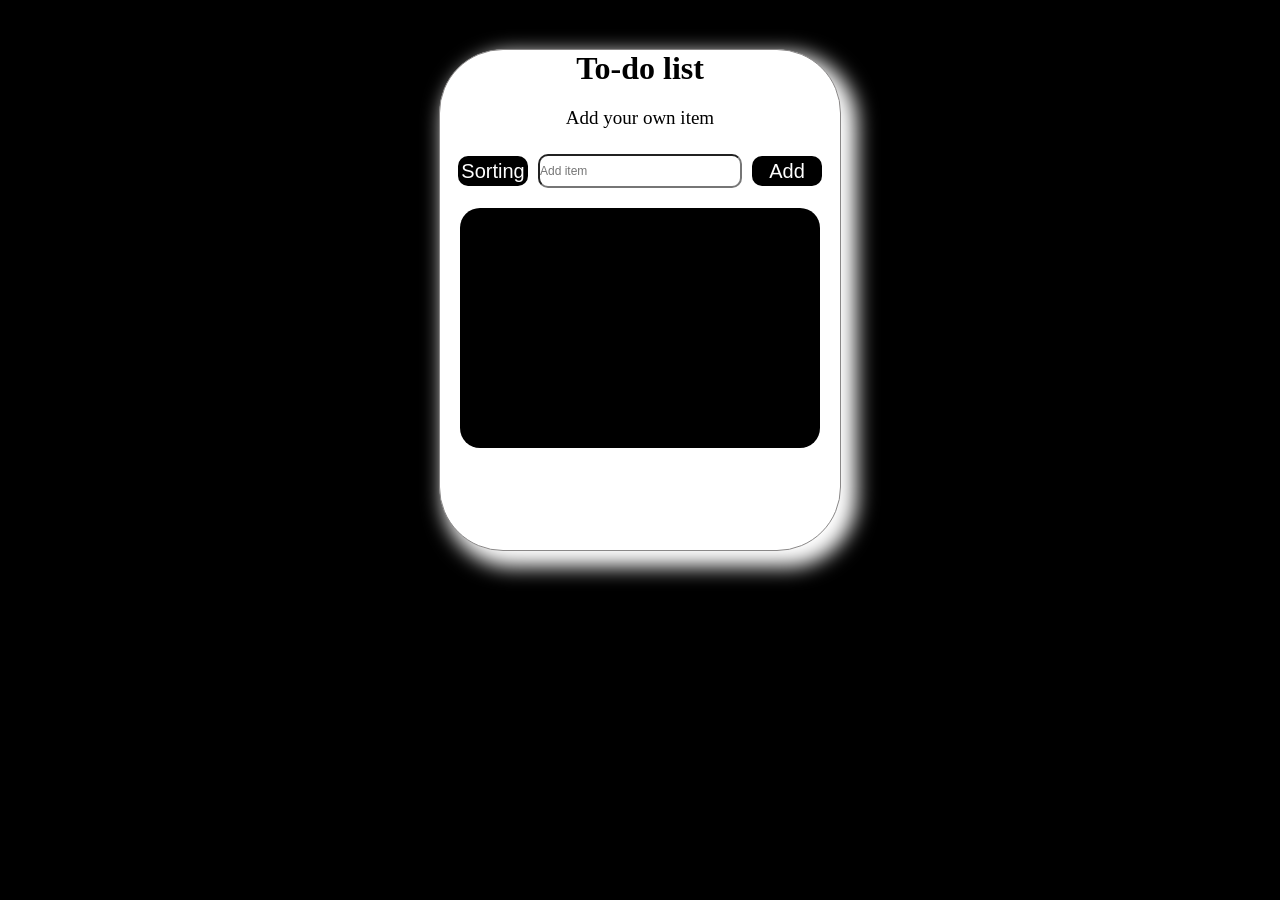
==== index.html @ aaa816d0 "todo" ====
<!DOCTYPE html>
<html lang="en">
  <head>
    <meta charset="UTF-8" />
    <meta http-equiv="X-UA-Compatible" content="IE=edge" />
    <meta name="viewport" content="width=device-width, initial-scale=1.0" />
    <link rel="stylesheet" href="./assets/style/style.css" />
    <title>To-do list</title>
  </head>
  <body>
    <div class="container">
      <div class="todo">
        <h1>To-do list</h1>
        <label for="add">Add your own item </label>
        <br />
        <div class="grid">
          <button class="sort" id="sort">Sorting</button>
          <input type="text" class="input" id="input" placeholder="Add item" />
          <button class="btn-add" id="add">Add</button>
        </div>
        <div class="output">
          <div class="wrapper">
            <div class="list" id="show">
              <p id="show-list" class="p"></p>
            </div>
          </div>
        </div>
      </div>
    </div>

    <script src="./assets/JS/index.js"></script>
  </body>
</html>
---- assets/style/style.css ----
* {
    padding: 0;
    margin: 0;
}

body {
    background-color: #000000;
}

.grid {
    display: flex;
    flex-direction: row;
    align-items: center;
    justify-content: center;
    margin: 7px;
    gap: 10px;
}

.container {
    display: grid;
    align-items: center;
    justify-content: center;
    min-height: 600px;
}


h1 {
    display: flex;
    align-items: center;
    justify-content: center;
}

label {
    display: flex;
    align-items: center;
    justify-content: center;
    margin-top: 20px;
    font-size: 19px;
}

.todo {
    background-color: white;
    width: 400px;
    height: 500px;
    border-radius: 4rem;
    border:  1px solid rgb(138, 136, 136);
    box-shadow: white 10px 10px 20px 6px;
}

button {
    font-size: 20px;
    width:70px;
    height: 30px;
    border-radius: 10px;
    border: none;
    background-color: black;
    color: white;
}

input {
    height: 30px;
    border-radius: 10px;
    width: 200px;
}

.output {
    background-color: black;
    color: white;
    display: grid;
    height: 200px;
    margin: 20px;
    padding: 20px;
    border-radius: 20px;
    
}



.show-list {
    color: white;
}



.delete {
    color: rgb(0, 0, 0);
    background-color: white;
    width: 20px;
    border-radius: 0px;
    height: 20px;
    
}

.task {
    display: flex;
    flex-direction: row;
    gap: 30px;
    position: relative;
    width: 100%;



}

input {
    font-size: 12px;
}

.show-list {
    position: relative;
    width: 100%;
    margin-right: 50px;
}
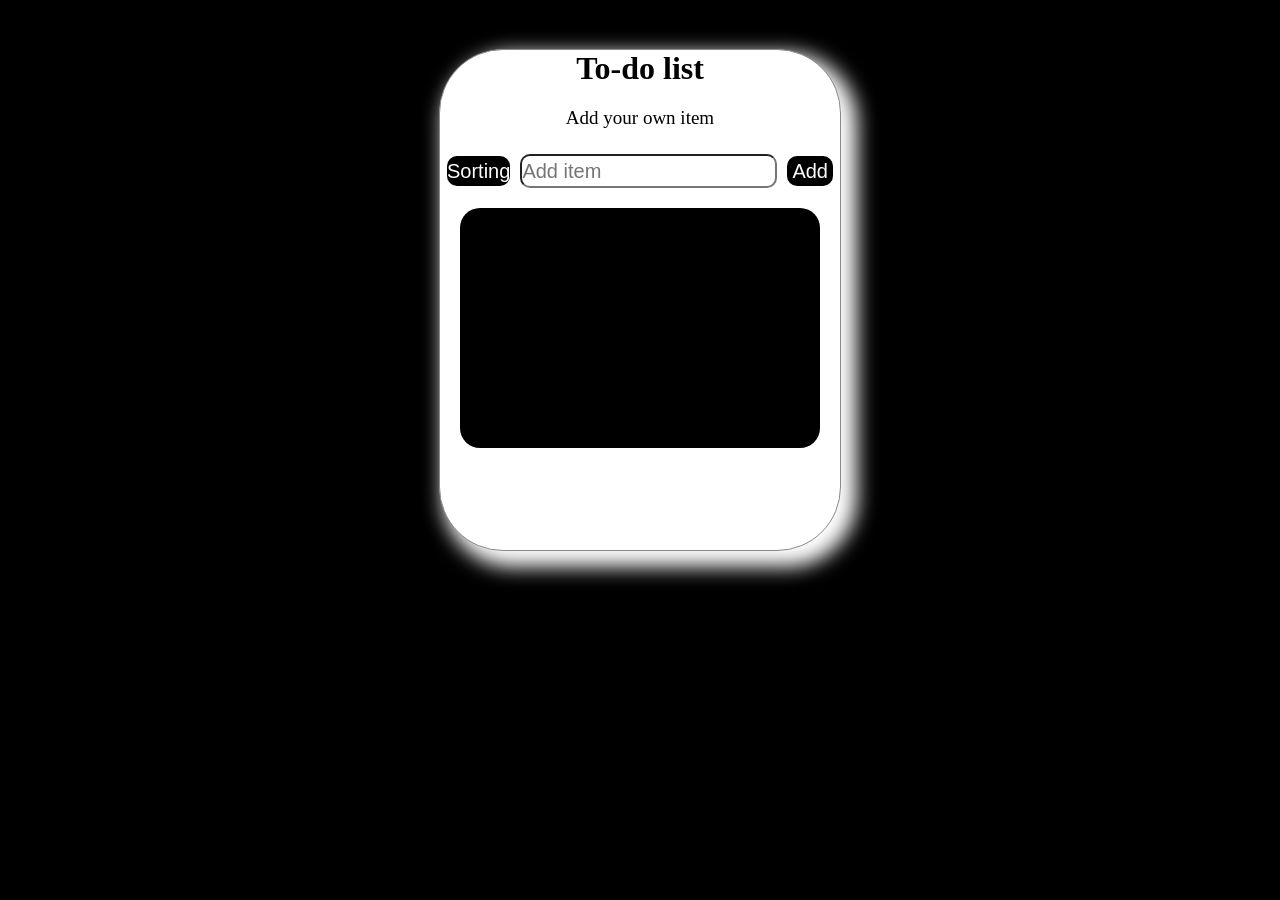
==== commit bd4a05b0: "Todo" ====
--- a/index.html
+++ b/index.html
@@ -15,13 +15,13 @@
         <br />
         <div class="grid">
           <button class="sort" id="sort">Sorting</button>
-          <input type="text" class="input" id="input" placeholder="Add item" />
+          <input type="text" class="addlist" id="input" placeholder="Add item" />
           <button class="btn-add" id="add">Add</button>
         </div>
-        <div class="output">
-          <div class="wrapper">
+        <div class="output" id="output">
+          <div class="wrapper" id="wrapper">
             <div class="list" id="show">
-              <p id="show-list" class="p"></p>
+              
             </div>
           </div>
         </div>
@@ -31,3 +31,4 @@
     <script src="./assets/JS/index.js"></script>
   </body>
 </html>
+
--- a/assets/style/style.css
+++ b/assets/style/style.css
@@ -60,7 +60,7 @@
 input {
     height: 30px;
     border-radius: 10px;
-    width: 200px;
+    width: 30px;
 }
 
 .output {
@@ -71,7 +71,7 @@
     margin: 20px;
     padding: 20px;
     border-radius: 20px;
-    
+    align-items: flex-start;
 }
 
 
@@ -88,6 +88,7 @@
     width: 20px;
     border-radius: 0px;
     height: 20px;
+    float: right;
     
 }
 
@@ -95,8 +96,10 @@
     display: flex;
     flex-direction: row;
     gap: 30px;
-    position: relative;
-    width: 100%;
+    justify-content: space-between;
+    align-items: stretch;
+    float: unset;
+    padding: 8px;
 
 
 
@@ -106,8 +109,21 @@
     font-size: 12px;
 }
 
-.show-list {
-    position: relative;
-    width: 100%;
-    margin-right: 50px;
-}+
+#input {
+    font-size: 20px;
+}
+
+.lists {
+    width: 100px;
+
+}
+
+.check {
+    float: left;
+    margin:  -8px;
+}
+
+.addlist {
+    width: 300px;
+}
